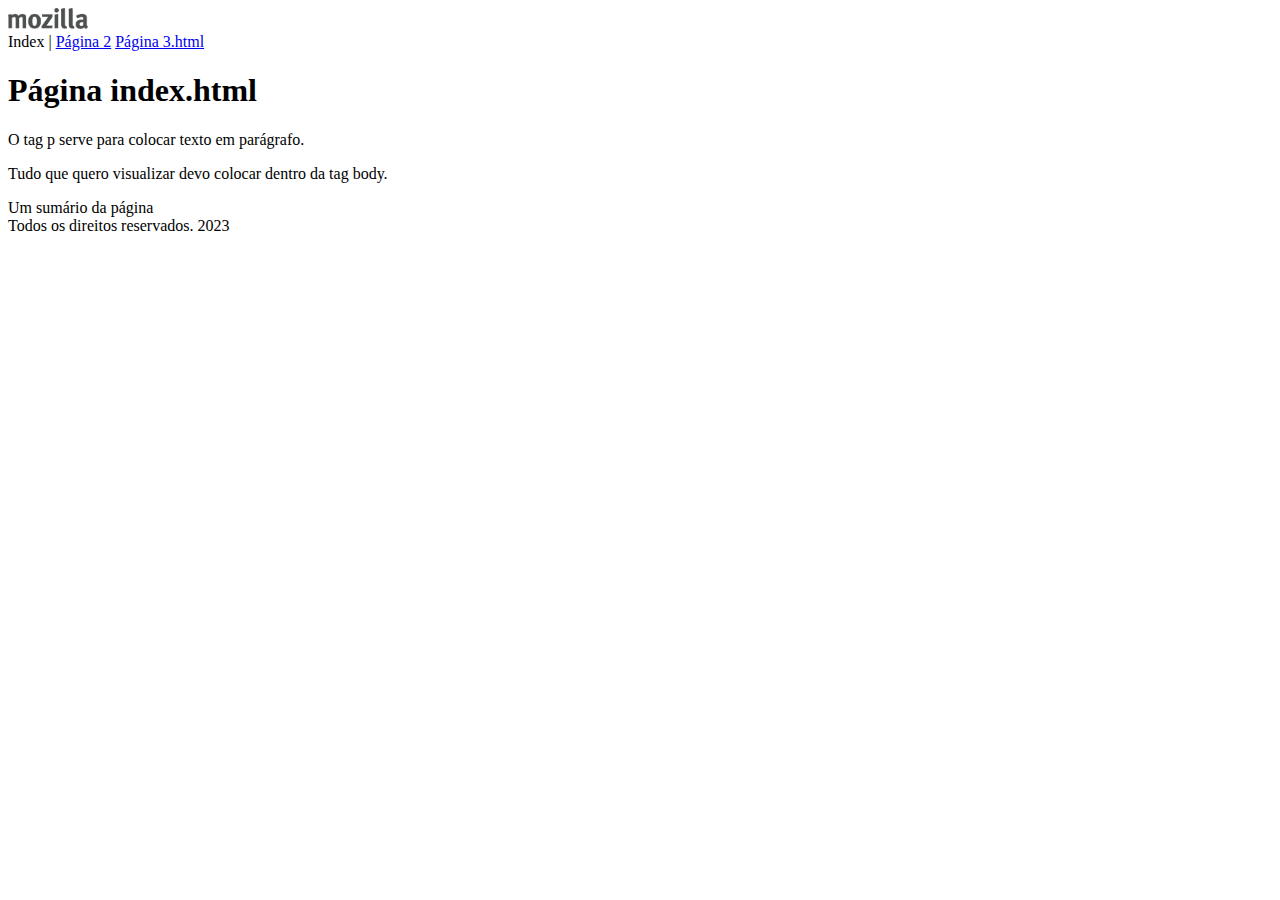
==== Julio Pasta/index.html @ b7c1d00c "Add files via upload" ====
<!doctype html>
<html>
<head> 
    <meta charset="UTF-8">
    <title>Meu site favorito!</title>
</head>
    <body> 
        <header>
            <img src="img/logo.png" title="Mozilla" alt="Não carregou imagem..." width="80">
            <nav>Index |
                <a href="pagina2.html">Página 2</a> 
                <a href="pagina3.html">Página 3.html</a>

                </nav>
            <h1>Página index.html</h1>
        </header>
        
        <main>
            <p> O tag p serve para colocar texto em parágrafo.</p>
            <p> Tudo que quero visualizar devo colocar dentro da tag body.</p>
        </main>
        <aside>Um sumário da página</aside>
        <footer> Todos os direitos reservados. 2023</footer>
    </body>
</html>
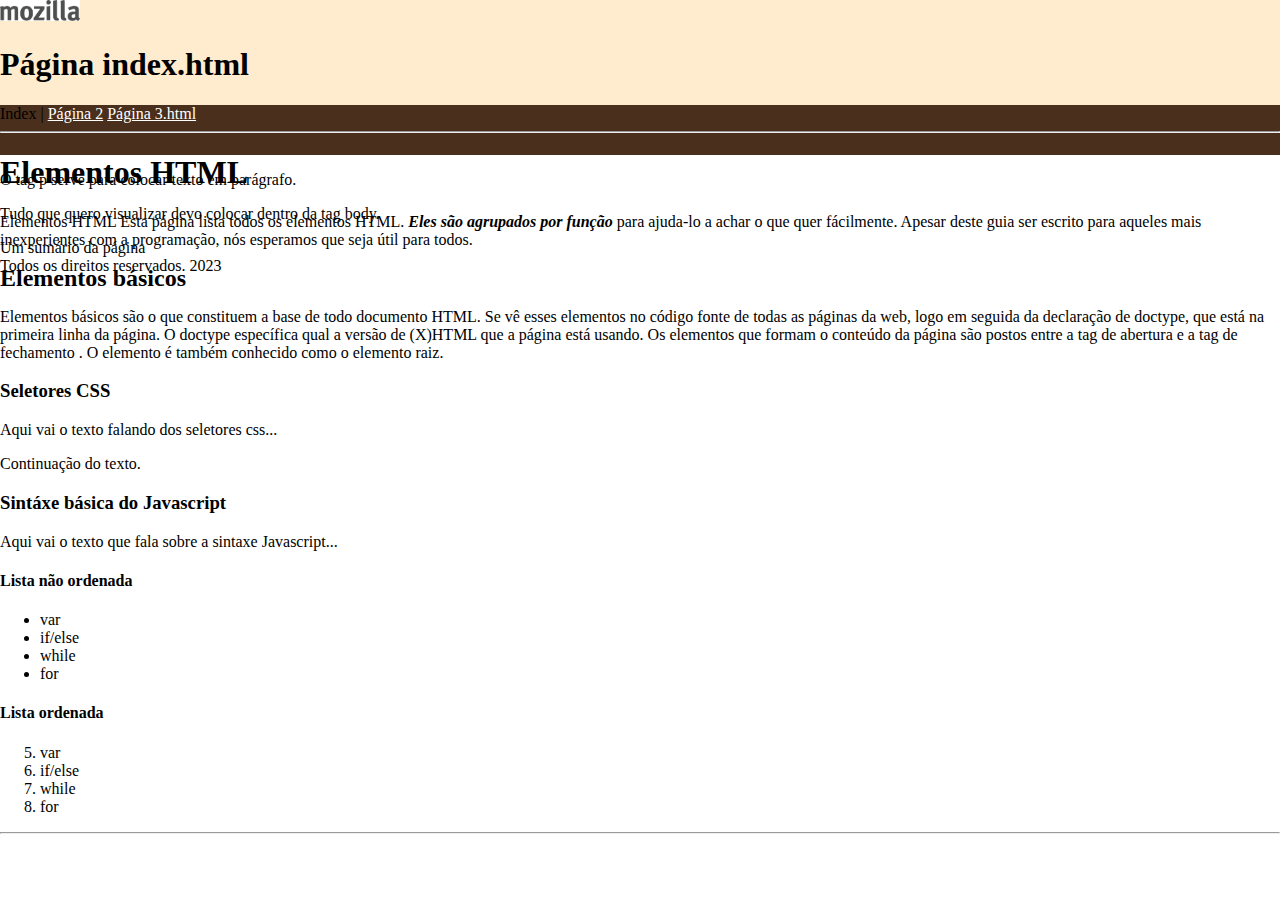
==== commit cc744537: "Add files via upload" ====
--- a/Julio Pasta/index.html
+++ b/Julio Pasta/index.html
@@ -3,16 +3,57 @@
 <head> 
     <meta charset="UTF-8">
     <title>Meu site favorito!</title>
+    <link href="css/estilos.css" rel="stylesheet"/>
 </head>
     <body> 
         <header>
             <img src="img/logo.png" title="Mozilla" alt="Não carregou imagem..." width="80">
+            <h1>Página index.html</h1>
             <nav>Index |
                 <a href="pagina2.html">Página 2</a> 
                 <a href="pagina3.html">Página 3.html</a>
+                
+            <main>
+                <hr>
+                <section>
+                    <article>
+                        <h1>Elementos HTML</h1>
+                        <p>Elementos HTML
+                            Esta página lista todos os elementos HTML. <b><i>Eles são agrupados por função</b></i> para ajuda-lo a achar o que quer fácilmente. Apesar deste guia ser escrito para aqueles mais inexperientes com a programação, nós esperamos que seja útil para todos.</p>                 
+                            <h2>Elementos básicos</h2>                 
+                            <p>Elementos básicos são o que constituem a base de todo documento HTML. Se vê esses elementos no código fonte de todas as páginas da web, logo em seguida da declaração de doctype, que está na primeira linha da página. O doctype específica qual a versão de (X)HTML que a página está usando. Os elementos que formam o conteúdo da página são postos entre a tag de abertura <html> e a tag de fechamento </html>. O elemento <html> é também conhecido como o elemento raiz.</p>
+                                                       
+                    </article>
+                    <article>
+                        <h3>Seletores CSS</h3>
+                        <p>Aqui vai o texto falando dos seletores css...</p>
+                        <p>Continuação do texto.</p>
+                    </article>
+                    <article>
+                        <h3>Sintáxe básica do Javascript</h3>
+                        <p>Aqui vai o texto que fala sobre a sintaxe Javascript...</p>
+                        <h4>Lista não ordenada</h4>
+                        
+                        <ul>
+                            <li>var</li>
+                            <li>if/else</li>
+                            <li>while</li>
+                            <li>for</li>
+                        </ul>
+                        <h4>Lista ordenada</h4>
+                        <ol type="1" start="5">
+                            <li>var</li>
+                            <li>if/else</li>
+                            <li>while</li>
+                            <li>for</li>
+                        </ol>
 
+                    </article>
+                </section>
+                <hr>
+            </main>
                 </nav>
-            <h1>Página index.html</h1>
+            
         </header>
         
         <main>
--- a/Julio Pasta/css/estilos.css
+++ b/Julio Pasta/css/estilos.css
@@ -0,0 +1,19 @@
+ body, header{
+   margin: 0;
+}
+
+header {
+    background-color: #ffebcd;
+}
+
+nav {
+    background-color: rgb(73, 47, 28);
+    height: 50px;
+}
+a{
+  color: white;  
+}
+
+h2 {
+    margin: 0;
+}